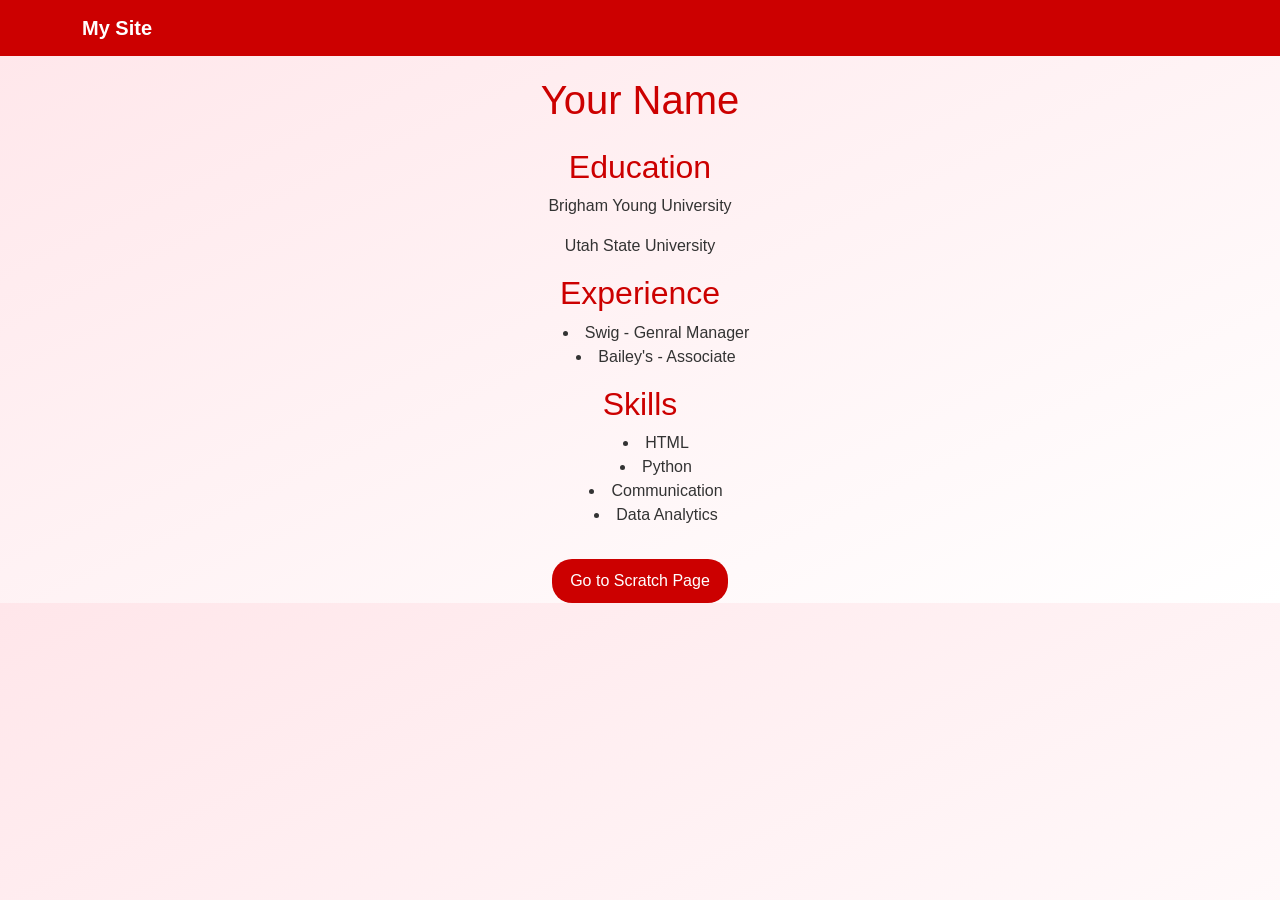
==== index.html @ aac59c89 "Add files via upload" ====
<!DOCTYPE html>
<html lang="en">
<head>
    <meta charset="UTF-8">
    <meta name="viewport" content="width=device-width, initial-scale=1.0">
    <title>Professional Site</title>

  <!-- bootstrap -->
    <link href="https://cdn.jsdelivr.net/npm/bootstrap@5.3.0/dist/css/bootstrap.min.css" rel="stylesheet">
    <link rel="stylesheet" href="styles.css">
</head>

<body>

<!-- navbar -->
<nav class="navbar navbar-expand-lg navbar-dark bg-dark">
  <div class="container">
    <a class="navbar-brand" href="#">My Site</a>
  </div>
</nav>

<!-- main content -->

  <h1 class="mb-4">Your Name</h1>

  <!-- resume -->
  <h2>Education</h2>
  <p>Brigham Young University</p>
  <p>Utah State University</p>

  <h2>Experience</h2>
  <ul>
    <li>Swig - Genral Manager</li>
    <li>Bailey's - Associate
  </ul>

  <h2>Skills</h2>
  <ul>
    <li>HTML</li>
    <li>Python</li>
    <li>Communication</li>
    <li>Data Analytics</li>
  </ul>

  <a href="scratch.html" class="btn btn-primary mt-3">Go to Scratch Page</a>


</body>
</html>
---- styles.css ----
body {
  background: linear-gradient(to bottom right, #ffe6ea, #ffffff);
  font-family: Arial, sans-serif;
  color: #333333;
  margin: 0;
  text-align: center;
}

/* HEADINGS */

h1 {
  color: #cc0000;
  font-size: 40px;
  margin-top: 20px;
}

h2 {
  color: #cc0000;
}

ol {
  text-align: center;
  list-style-position: inside;
}

ul {
  list-style-position: inside;
}

/* LINKS */

a {
  color: #cc0000;
  text-decoration: none;
  font-weight: bold;
}

a:hover {
  text-decoration: underline;
}

/* BUTTONS */

button, .btn-primary {
  background-color: #cc0000 !important;
  color: #ffffff;
  border: none;
  padding: 10px 18px;
  border-radius: 20px;
  cursor: pointer;
  transition: transform 0.15s ease;
}

button:hover, .btn-primary:hover {
  background-color: #a80000 !important;
  transform: scale(1.05);
}

/* CONTENT SECTIONS */

.section {
  background-color: #ffffff;
  border: 2px solid #cc0000;
  border-radius: 12px;
  padding: 15px;
  margin: 20px auto;
  width: 70%;
  box-shadow: 0 4px 10px rgba(0, 0, 0, 0.1);
}

/* NAVBAR (BOOTSTRAP OVERRIDE) */

.navbar {
  background-color: #cc0000 !important;
}

/* APP RESULT TEXT */

#result {
  font-size: 22px;
  margin-top: 20px;
  font-weight: bold;
}
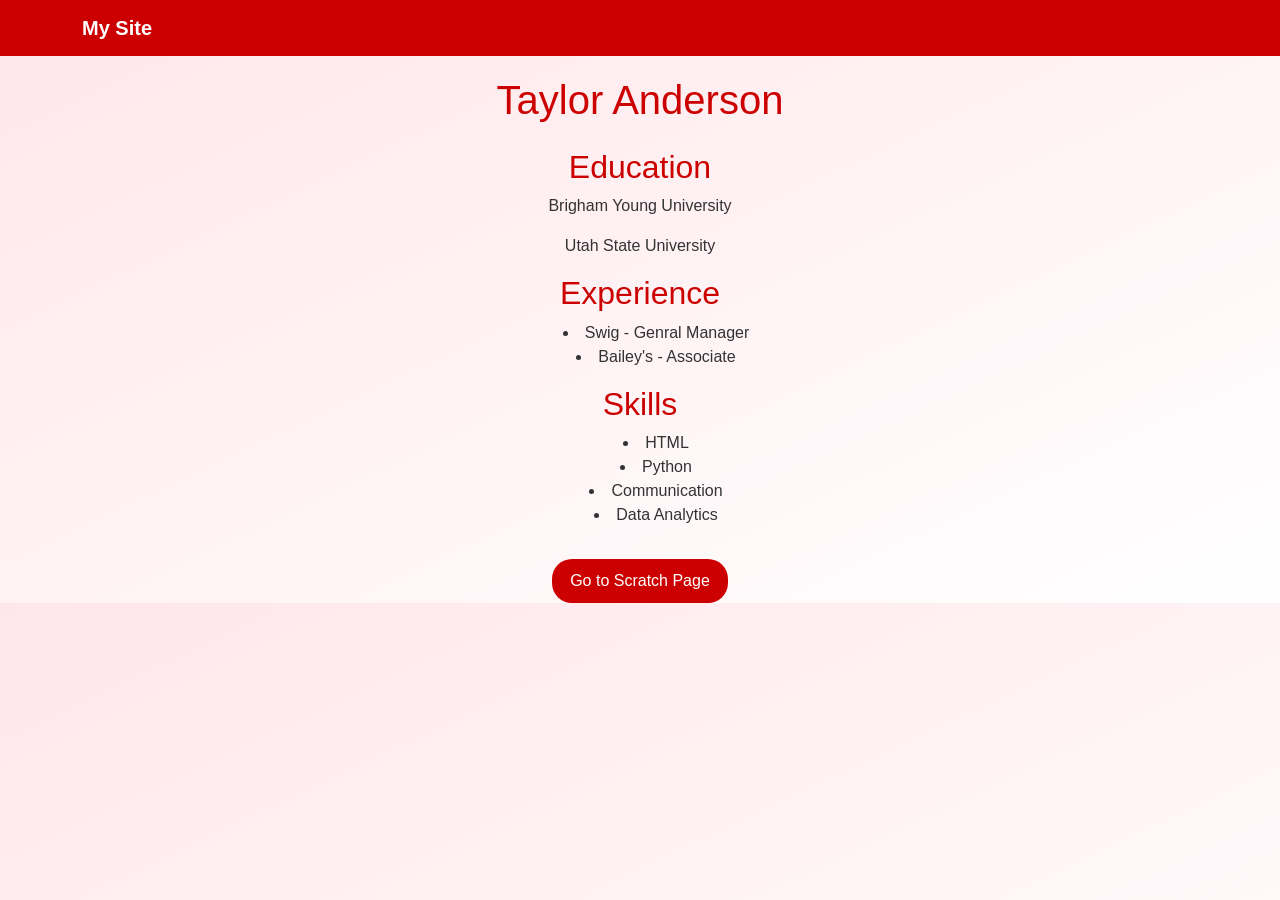
==== commit 670f9c86: "Add files via upload" ====
--- a/index.html
+++ b/index.html
@@ -21,7 +21,7 @@
 
 <!-- main content -->
 
-  <h1 class="mb-4">Your Name</h1>
+  <h1 class="mb-4">Taylor Anderson</h1>
 
   <!-- resume -->
   <h2>Education</h2>
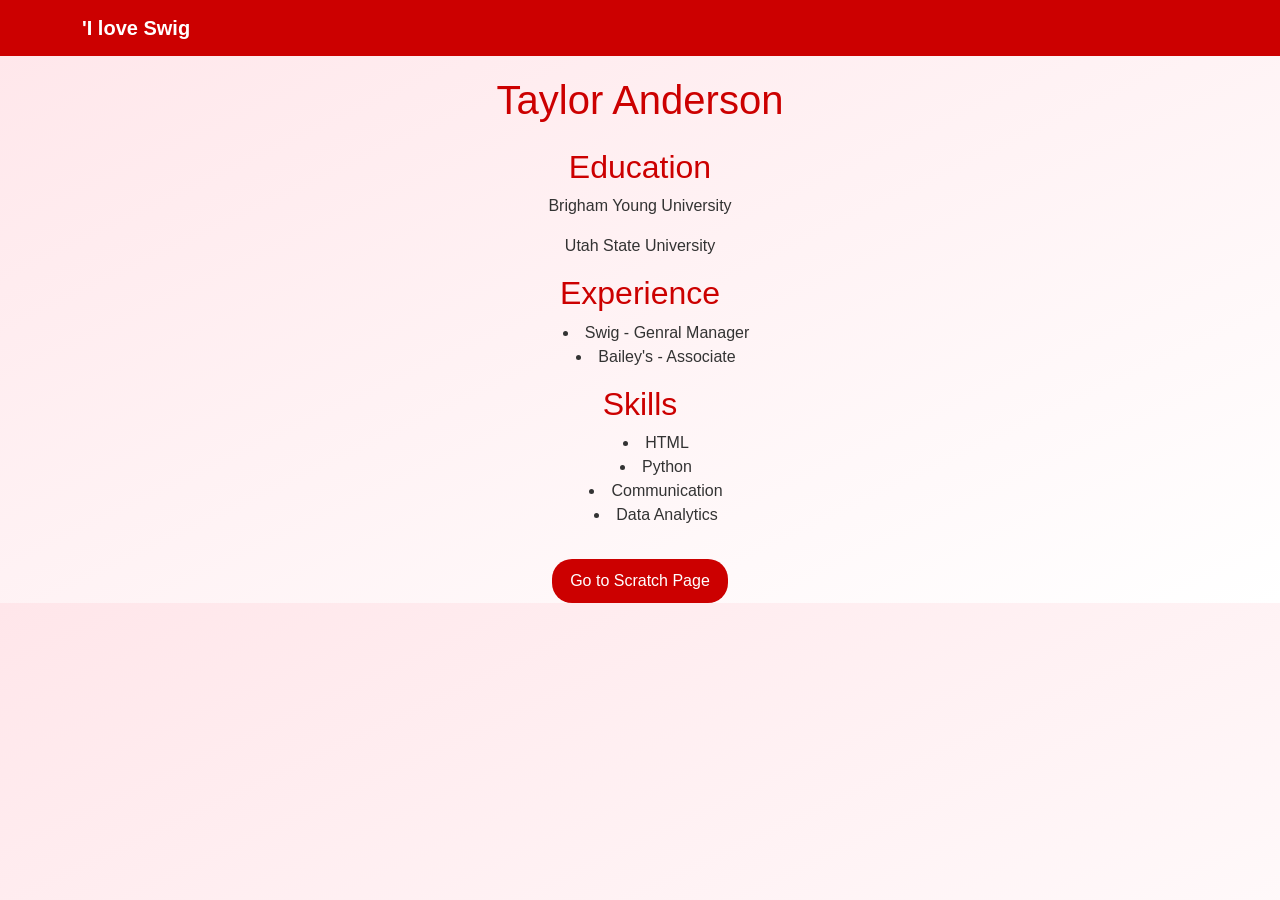
==== commit 118666ef: "Add files via upload" ====
--- a/index.html
+++ b/index.html
@@ -15,7 +15,7 @@
 <!-- navbar -->
 <nav class="navbar navbar-expand-lg navbar-dark bg-dark">
   <div class="container">
-    <a class="navbar-brand" href="#">My Site</a>
+    <a class="navbar-brand" href="#">'I love Swig</a>
   </div>
 </nav>
 
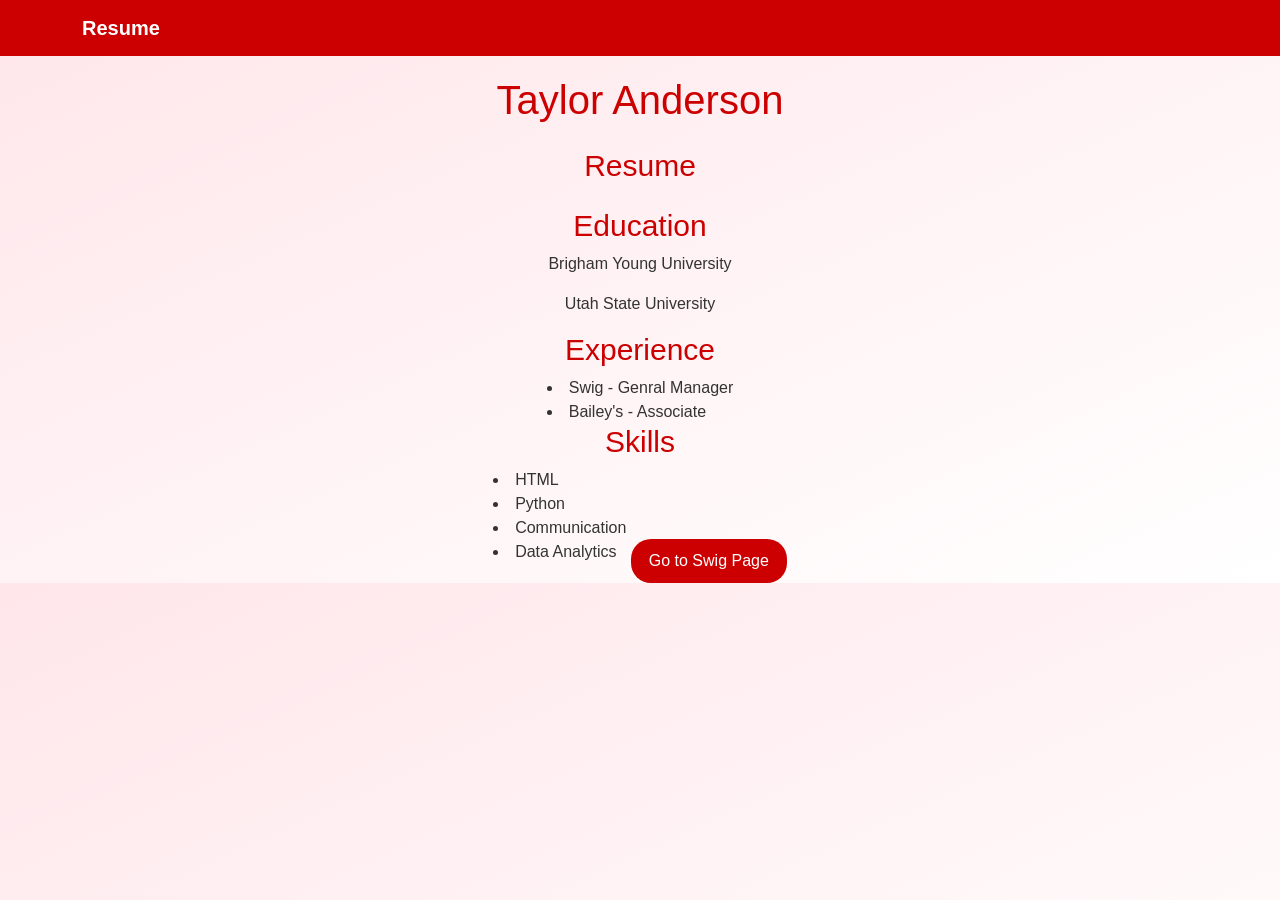
==== commit 436100f3: "Add files via upload" ====
--- a/index.html
+++ b/index.html
@@ -15,13 +15,14 @@
 <!-- navbar -->
 <nav class="navbar navbar-expand-lg navbar-dark bg-dark">
   <div class="container">
-    <a class="navbar-brand" href="#">'I love Swig</a>
+    <a class="navbar-brand" href="#">Resume</a>
   </div>
 </nav>
 
 <!-- main content -->
 
   <h1 class="mb-4">Taylor Anderson</h1>
+  <h2 class="mb-4">Resume</h2>
 
   <!-- resume -->
   <h2>Education</h2>
@@ -42,7 +43,7 @@
     <li>Data Analytics</li>
   </ul>
 
-  <a href="scratch.html" class="btn btn-primary mt-3">Go to Scratch Page</a>
+  <a href="scratch.html" class="btn btn-primary mt-3">Go to Swig Page</a>
 
 
 </body>
--- a/styles.css
+++ b/styles.css
@@ -16,16 +16,10 @@
 
 h2 {
   color: #cc0000;
+  font-size: 30px;
 }
 
-ol {
-  text-align: center;
-  list-style-position: inside;
-}
 
-ul {
-  list-style-position: inside;
-}
 
 /* LINKS */
 
@@ -80,4 +74,40 @@
   font-size: 22px;
   margin-top: 20px;
   font-weight: bold;
+}
+
+/* Center all main content */
+body {
+  text-align: center;
+}
+
+/* Center sections nicely */
+.section {
+  background-color: #ffffff;
+  border: 2px solid #cc0000;
+  border-radius: 12px;
+  padding: 15px;
+  margin: 20px auto;
+  width: 70%;
+  text-align: center;
+}
+
+/* Center images */
+img {
+  display: block;
+  margin: 0 auto;
+}
+
+ol, ul {
+  list-style-position: inside;
+  padding: 0;
+  margin: 0 auto;
+  display: inline-block;
+  text-align: left; /* keeps bullets aligned nicely */
+}
+
+/* Center iframe (YouTube + Tableau) */
+iframe {
+  display: block;
+  margin: 20px auto;
 }
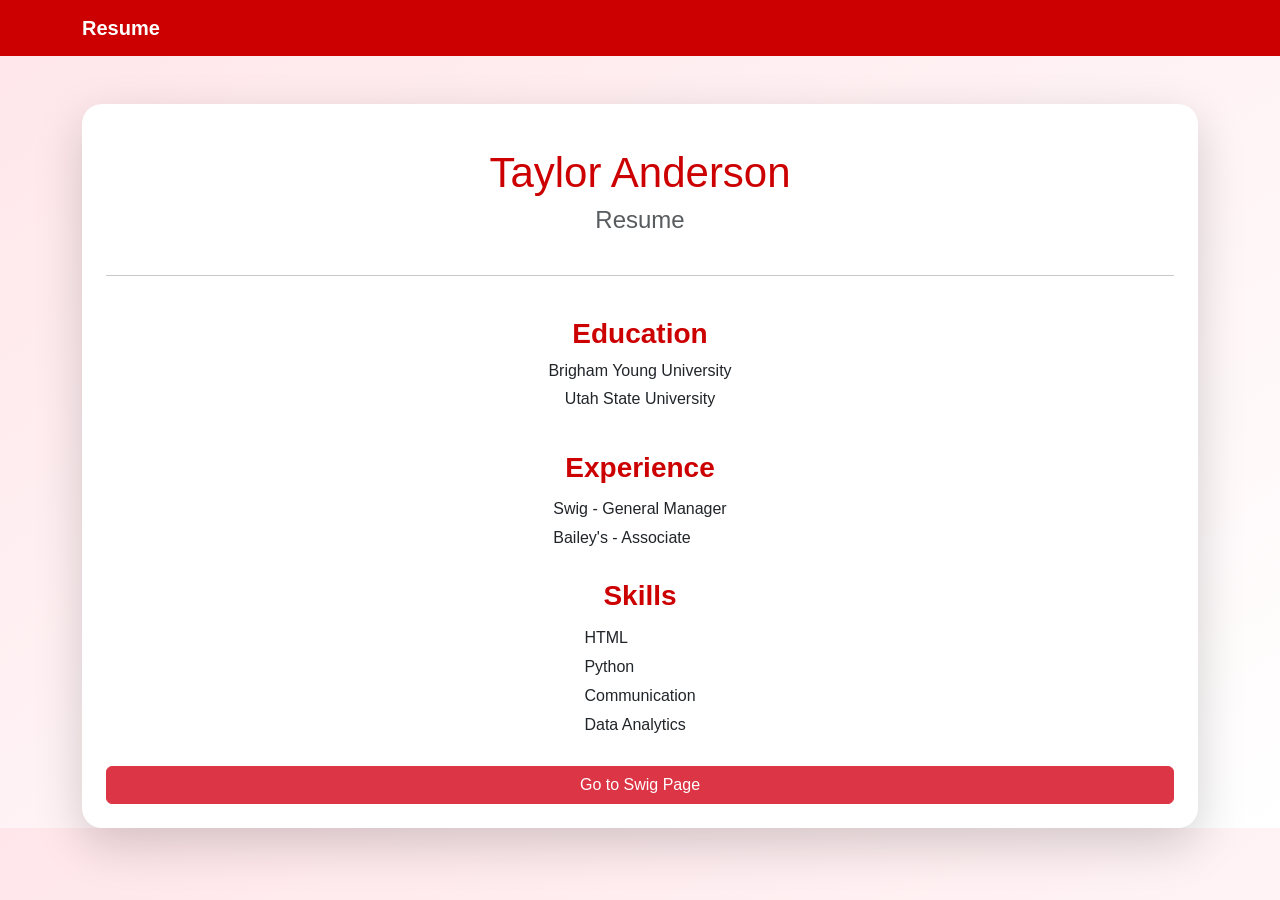
==== commit 655856b6: "Add files via upload" ====
--- a/index.html
+++ b/index.html
@@ -5,7 +5,7 @@
     <meta name="viewport" content="width=device-width, initial-scale=1.0">
     <title>Professional Site</title>
 
-  <!-- bootstrap -->
+    <!-- bootstrap -->
     <link href="https://cdn.jsdelivr.net/npm/bootstrap@5.3.0/dist/css/bootstrap.min.css" rel="stylesheet">
     <link rel="stylesheet" href="styles.css">
 </head>
@@ -20,31 +20,43 @@
 </nav>
 
 <!-- main content -->
+<div class="container mt-5">
 
-  <h1 class="mb-4">Taylor Anderson</h1>
-  <h2 class="mb-4">Resume</h2>
+  <div class="card p-4 shadow-lg text-center">
 
-  <!-- resume -->
-  <h2>Education</h2>
-  <p>Brigham Young University</p>
-  <p>Utah State University</p>
+    <h1 class="mb-2">Taylor Anderson</h1>
+    <h4 class="mb-4 text-muted">Resume</h4>
 
-  <h2>Experience</h2>
-  <ul>
-    <li>Swig - Genral Manager</li>
-    <li>Bailey's - Associate
-  </ul>
+    <hr>
 
-  <h2>Skills</h2>
-  <ul>
-    <li>HTML</li>
-    <li>Python</li>
-    <li>Communication</li>
-    <li>Data Analytics</li>
-  </ul>
+    <!-- Education -->
+    <h3 class="section-title">Education</h3>
+    <p class="mb-1">Brigham Young University</p>
+    <p>Utah State University</p>
 
-  <a href="scratch.html" class="btn btn-primary mt-3">Go to Swig Page</a>
+    <!-- Experience -->
+    <h3 class="section-title mt-4">Experience</h3>
+    <ul class="list-unstyled">
+      <li>Swig - General Manager</li>
+      <li>Bailey's - Associate</li>
+    </ul>
 
+    <!-- Skills -->
+    <h3 class="section-title mt-4">Skills</h3>
+    <ul class="list-unstyled">
+      <li>HTML</li>
+      <li>Python</li>
+      <li>Communication</li>
+      <li>Data Analytics</li>
+    </ul>
+
+    <a href="scratch.html" class="btn btn-danger mt-4 px-4">
+      Go to Swig Page
+    </a>
+
+  </div>
+
+</div>
 
 </body>
 </html>
--- a/styles.css
+++ b/styles.css
@@ -1,3 +1,5 @@
+/* GLOBAL */
+
 body {
   background: linear-gradient(to bottom right, #ffe6ea, #ffffff);
   font-family: Arial, sans-serif;
@@ -10,16 +12,20 @@
 
 h1 {
   color: #cc0000;
-  font-size: 40px;
+  font-size: 42px;
   margin-top: 20px;
 }
 
 h2 {
   color: #cc0000;
-  font-size: 30px;
+  font-size: 28px;
+  margin-top: 20px;
 }
 
-
+h3 {
+  color: #cc0000;
+  margin-top: 20px;
+}
 
 /* LINKS */
 
@@ -33,81 +39,83 @@
   text-decoration: underline;
 }
 
-/* BUTTONS */
+/* BUTTONS (Bootstrap override) */
 
-button, .btn-primary {
+.btn-primary {
   background-color: #cc0000 !important;
-  color: #ffffff;
   border: none;
-  padding: 10px 18px;
   border-radius: 20px;
-  cursor: pointer;
-  transition: transform 0.15s ease;
+  padding: 10px 20px;
+  transition: all 0.2s ease;
 }
 
-button:hover, .btn-primary:hover {
+.btn-primary:hover {
   background-color: #a80000 !important;
   transform: scale(1.05);
 }
 
-/* CONTENT SECTIONS */
+/* CARD / MAIN CONTENT */
 
-.section {
-  background-color: #ffffff;
-  border: 2px solid #cc0000;
-  border-radius: 12px;
-  padding: 15px;
-  margin: 20px auto;
-  width: 70%;
-  box-shadow: 0 4px 10px rgba(0, 0, 0, 0.1);
+.card {
+  border-radius: 20px;
+  border: none;
 }
 
-/* NAVBAR (BOOTSTRAP OVERRIDE) */
+/* SECTION TITLES */
+
+.section-title {
+  color: #cc0000;
+  font-weight: 600;
+  margin-top: 25px;
+}
+
+/* LISTS */
+
+ul, ol {
+  list-style-position: inside;
+  padding: 0;
+  margin: 0 auto;
+  display: inline-block;
+  text-align: left;
+}
+
+li {
+  margin: 5px 0;
+}
+
+/* MEDIA */
+
+img {
+  display: block;
+  margin: 0 auto;
+  border-radius: 10px;
+}
+
+iframe {
+  display: block;
+  margin: 20px auto;
+  border-radius: 10px;
+}
+
+/* NAVBAR */
 
 .navbar {
   background-color: #cc0000 !important;
 }
 
-/* APP RESULT TEXT */
+/* OPTIONAL: subtle card animation */
 
-#result {
-  font-size: 22px;
-  margin-top: 20px;
-  font-weight: bold;
+.card {
+  animation: fadeIn 0.6s ease-in;
 }
 
-/* Center all main content */
-body {
-  text-align: center;
-}
-
-/* Center sections nicely */
-.section {
-  background-color: #ffffff;
-  border: 2px solid #cc0000;
-  border-radius: 12px;
-  padding: 15px;
-  margin: 20px auto;
-  width: 70%;
-  text-align: center;
-}
-
-/* Center images */
-img {
-  display: block;
-  margin: 0 auto;
-}
-
-ol, ul {
-  list-style-position: inside;
-  padding: 0;
-  margin: 0 auto;
-  display: inline-block;
-  text-align: left; /* keeps bullets aligned nicely */
-}
-
-/* Center iframe (YouTube + Tableau) */
-iframe {
-  display: block;
-  margin: 20px auto;
+@keyframes fadeIn {
+  from {
+    opacity: 0;
+    transform: translateY(15px);
+  }
+  to {
+    opacity: 1;
+    transform: translateY(0);
+  }
 }
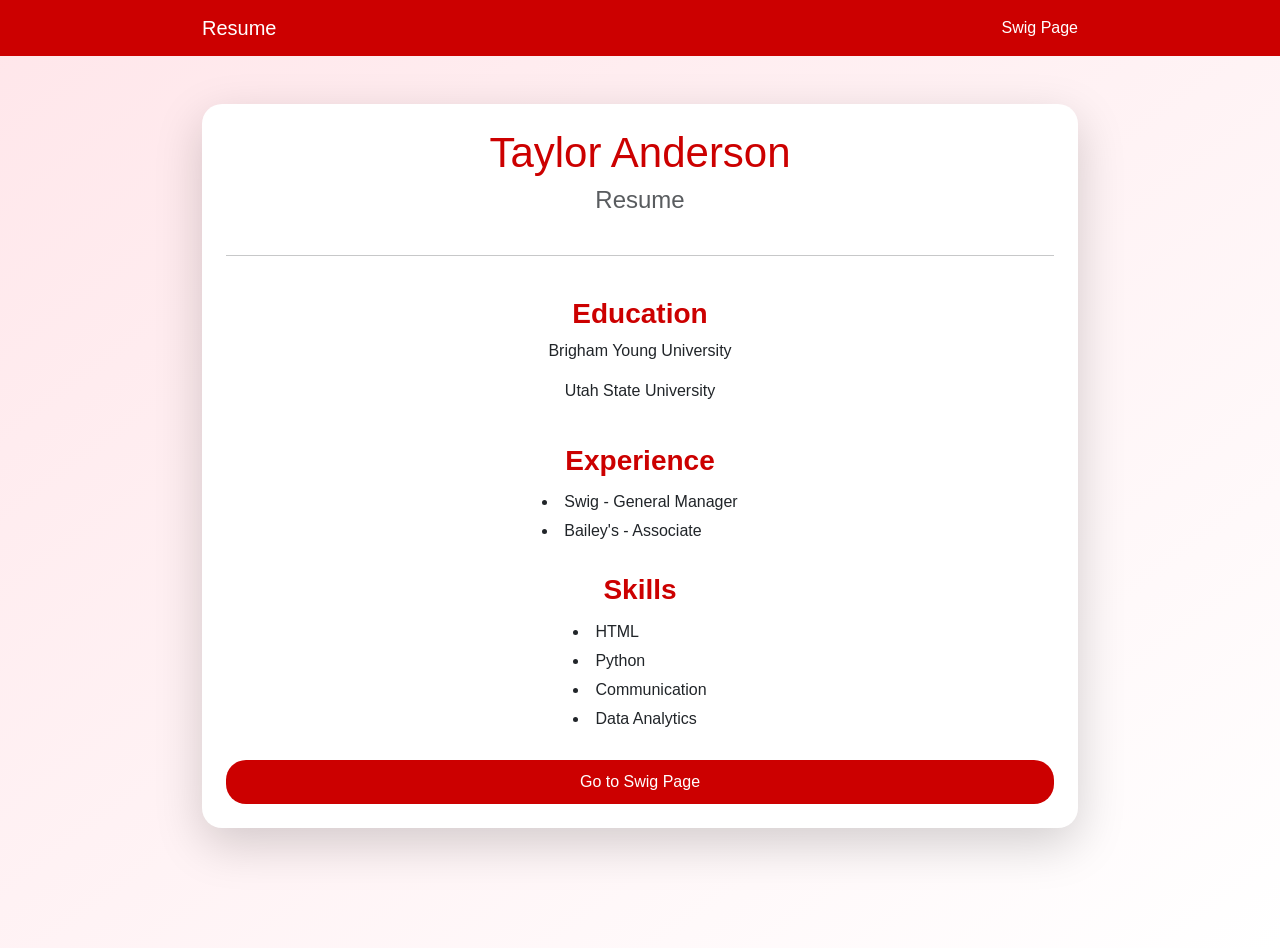
==== commit 3e04a101: "Add files via upload" ====
--- a/index.html
+++ b/index.html
@@ -15,48 +15,48 @@
 <!-- navbar -->
 <nav class="navbar navbar-expand-lg navbar-dark bg-dark">
   <div class="container">
-    <a class="navbar-brand" href="#">Resume</a>
+    <a class="navbar-brand" href="index.html">Resume</a>
+    <div>
+      <a class="nav-link d-inline text-white" href="scratch.html">Swig Page</a>
+    </div>
   </div>
 </nav>
 
 <!-- main content -->
 <div class="container mt-5">
-
   <div class="card p-4 shadow-lg text-center">
 
-    <h1 class="mb-2">Taylor Anderson</h1>
-    <h4 class="mb-4 text-muted">Resume</h4>
+    <h1>Taylor Anderson</h1>
+    <h4 class="text-muted mb-4">Resume</h4>
 
     <hr>
 
-    <!-- Education -->
     <h3 class="section-title">Education</h3>
-    <p class="mb-1">Brigham Young University</p>
+    <p>Brigham Young University</p>
     <p>Utah State University</p>
 
-    <!-- Experience -->
-    <h3 class="section-title mt-4">Experience</h3>
-    <ul class="list-unstyled">
+    <h3 class="section-title">Experience</h3>
+    <ul>
       <li>Swig - General Manager</li>
       <li>Bailey's - Associate</li>
     </ul>
 
-    <!-- Skills -->
-    <h3 class="section-title mt-4">Skills</h3>
-    <ul class="list-unstyled">
+    <h3 class="section-title">Skills</h3>
+    <ul>
       <li>HTML</li>
       <li>Python</li>
       <li>Communication</li>
       <li>Data Analytics</li>
     </ul>
 
-    <a href="scratch.html" class="btn btn-danger mt-4 px-4">
+    <a href="scratch.html" class="btn btn-primary mt-4">
       Go to Swig Page
     </a>
 
   </div>
+</div>
 
-</div>
+<br><br><br><br><br>
 
 </body>
 </html>
--- a/styles.css
+++ b/styles.css
@@ -1,11 +1,25 @@
-/* GLOBAL */
+/* BACKGROUND */
 
 body {
   background: linear-gradient(to bottom right, #ffe6ea, #ffffff);
   font-family: Arial, sans-serif;
-  color: #333333;
+  color: #333;
   margin: 0;
   text-align: center;
+}
+
+/* CONTAINER */
+
+.container {
+  max-width: 900px;
+}
+
+/* CARD */
+
+.card {
+  border-radius: 20px;
+  border: none;
+  animation: fadeIn 0.6s ease-in;
 }
 
 /* HEADINGS */
@@ -13,65 +27,20 @@
 h1 {
   color: #cc0000;
   font-size: 42px;
-  margin-top: 20px;
 }
 
-h2 {
+h2, h3 {
   color: #cc0000;
-  font-size: 28px;
-  margin-top: 20px;
 }
 
-h3 {
-  color: #cc0000;
-  margin-top: 20px;
-}
-
-/* LINKS */
-
-a {
-  color: #cc0000;
-  text-decoration: none;
-  font-weight: bold;
-}
-
-a:hover {
-  text-decoration: underline;
-}
-
-/* BUTTONS (Bootstrap override) */
-
-.btn-primary {
-  background-color: #cc0000 !important;
-  border: none;
-  border-radius: 20px;
-  padding: 10px 20px;
-  transition: all 0.2s ease;
-}
-
-.btn-primary:hover {
-  background-color: #a80000 !important;
-  transform: scale(1.05);
-}
-
-/* CARD / MAIN CONTENT */
-
-.card {
-  border-radius: 20px;
-  border: none;
-}
-
-/* SECTION TITLES */
-
 .section-title {
-  color: #cc0000;
+  margin-top: 25px;
   font-weight: 600;
-  margin-top: 25px;
 }
 
 /* LISTS */
 
-ul, ol {
+ul {
   list-style-position: inside;
   padding: 0;
   margin: 0 auto;
@@ -83,18 +52,25 @@
   margin: 5px 0;
 }
 
-/* MEDIA */
+/* LINKS */
 
-img {
-  display: block;
-  margin: 0 auto;
-  border-radius: 10px;
+a {
+  text-decoration: none;
 }
 
-iframe {
-  display: block;
-  margin: 20px auto;
-  border-radius: 10px;
+/* BUTTONS */
+
+.btn-primary {
+  background-color: #cc0000 !important;
+  border: none;
+  border-radius: 20px;
+  padding: 10px 20px;
+  transition: 0.2s;
+}
+
+.btn-primary:hover {
+  background-color: #a80000 !important;
+  transform: scale(1.05);
 }
 
 /* NAVBAR */
@@ -103,11 +79,14 @@
   background-color: #cc0000 !important;
 }
 
-/* OPTIONAL: subtle card animation */
+/* MEDIA */
 
-.card {
-  animation: fadeIn 0.6s ease-in;
+iframe {
+  border-radius: 12px;
+  margin-top: 20px;
 }
+
+/* ANIMATION */
 
 @keyframes fadeIn {
   from {
